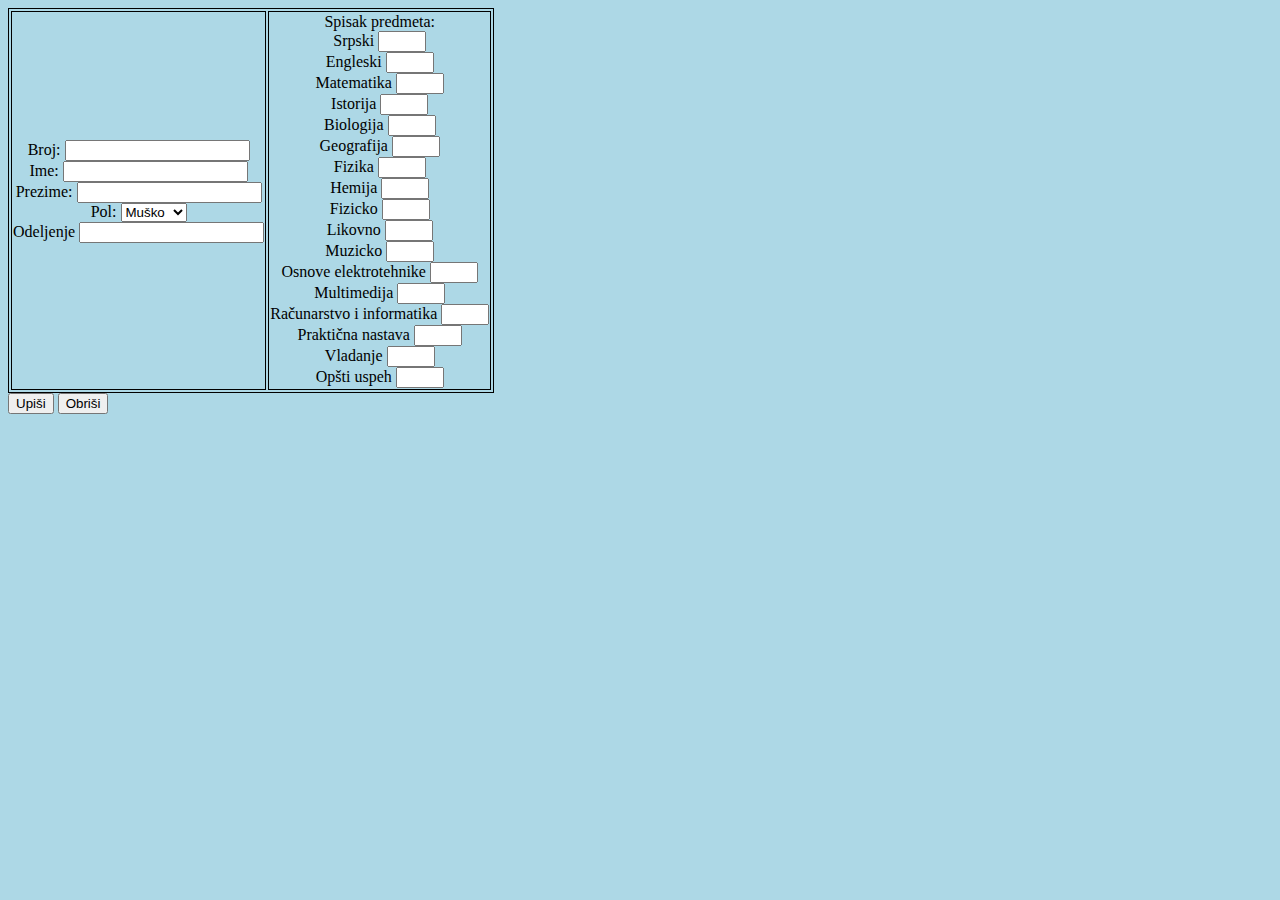
==== Igodina.html @ 64541807 "forme" ====
<!DOCTYPE html>
<html lang="en">
<head>
    <meta charset="UTF-8">
    <meta name="viewport" content="width=device-width, initial-scale=1.0">
    <meta http-equiv="X-UA-Compatible" content="ie=edge">
    <link rel="stylesheet" href="stil.css">
    <title>Prva godina</title>
</head>
<body>
    <form>
        <table>
            <tr>
                <td>
                    Broj:
                    <input type="text" id="number">
                    <br> Ime:
                    <input type="text" id="name">
                    <br> Prezime:
                    <input type="text" id="surname">
                    <br> Pol:
                    <select name="genders" id="pol">
                        <option value="M">Muško</option>
                        <option value="Ž">Žensko</option>
                    </select>
                    <br> Odeljenje
                    <input type="number" id="odeljenje" min="1">
                    <br>
                    <br>
                </td>
                <td>
                    Spisak predmeta:
                    <br> Srpski
                    <input type="number" min="1" max="5">
                    <br> Engleski
                    <input type="number" min="1" max="5">
                    <br> Matematika
                    <input type="number" min="1" max="5">
                    <br> Istorija
                    <input type="number" min="1" max="5">
                    <br> Biologija
                    <input type="number" min="1" max="5">
                    <br> Geografija
                    <input type="number" min="1" max="5">
                    <br> Fizika
                    <input type="number" min="1" max="5">
                    <br> Hemija
                    <input type="number" min="1" max="5">
                    <br> Fizicko
                    <input type="number" min="1" max="5">
                    <br> Likovno
                    <input type="number" min="1" max="5">
                    <br> Muzicko
                    <input type="number" min="1" max="5">
                    <br> Osnove elektrotehnike
                    <input type="number" min="1" max="5">
                    <br> Multimedija
                    <input type="number" min="1" max="5">
                    <br> Računarstvo i informatika
                    <input type="number" min="1" max="5">
                    <br> Praktična nastava
                    <input type="number" min="1" max="5">
                    <br> Vladanje
                    <input type="number" min="1" max="5">
                    <br> Opšti uspeh
                    <input type="number" min="1" max="5">
                    <br>
                </td>
            </tr>
        </table>
        <input type="button" value="Upiši" id="send">
        <input type="reset" value="Obriši" id="delete">
    </form>
    <script src="dnevnik.js"></script>
</body>
</html>
---- stil.css ----
body{background:lightblue;}
.velikiDiv{height: 600px;width:300px;border: solid black 2px;margin: auto;text-align: center;background: brown;display: block; }
.maliDiv{height:auto;width:200px;margin:200px 50px;color: black;font-size: 25px;background: white;}
a {color: black;background: lightblue;width: 75px; margin: auto}
table,thead,tr,td{border:solid black 1px;text-align: center;}
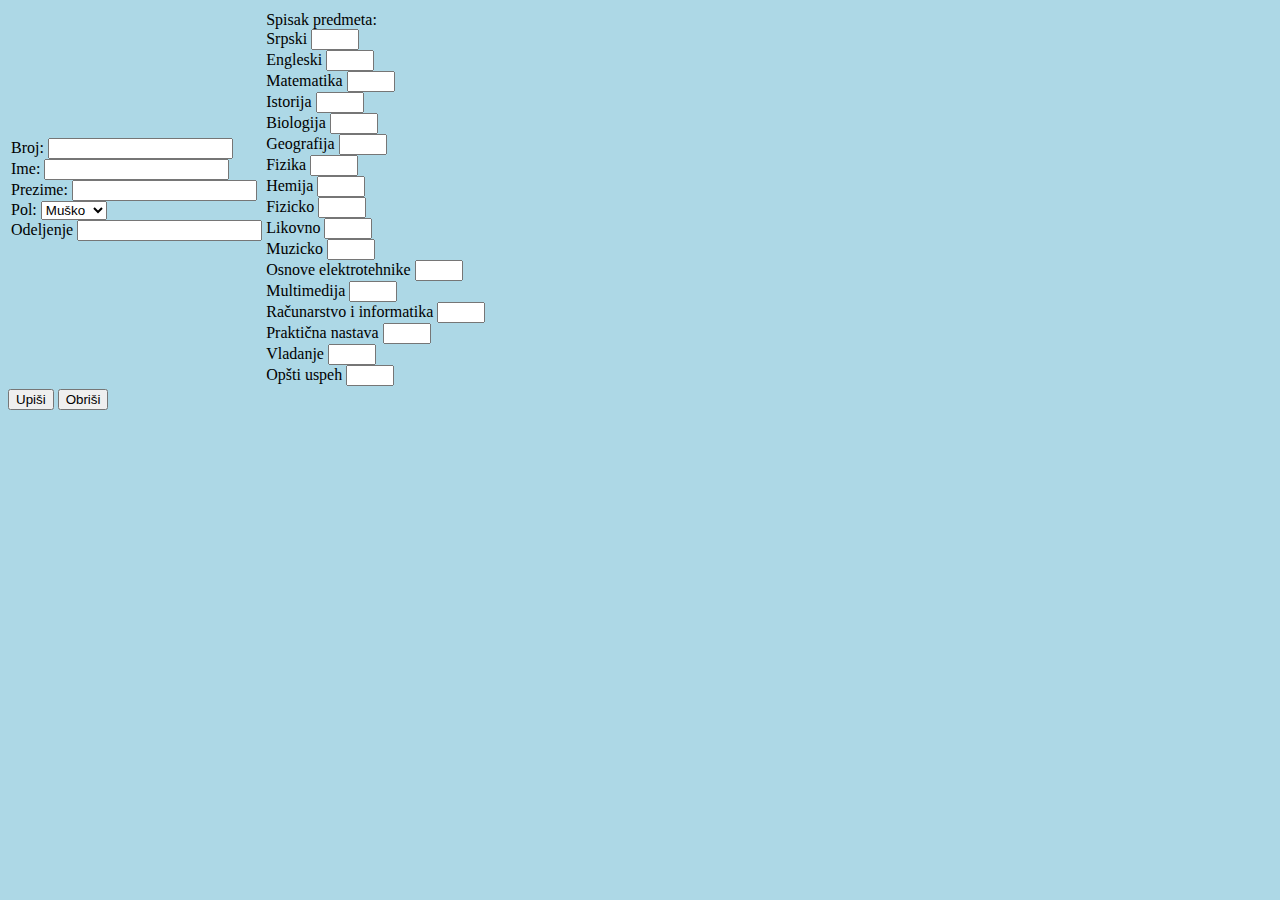
==== commit f248fb1d: "forme" ====
--- a/Igodina.html
+++ b/Igodina.html
@@ -1,5 +1,6 @@
 <!DOCTYPE html>
 <html lang="en">
+
 <head>
     <meta charset="UTF-8">
     <meta name="viewport" content="width=device-width, initial-scale=1.0">
--- a/stil.css
+++ b/stil.css
@@ -2,6 +2,11 @@
 .velikiDiv{height: 600px;width:300px;border: solid black 2px;margin: auto;text-align: center;background: brown;display: block; }
 .maliDiv{height:auto;width:200px;margin:200px 50px;color: black;font-size: 25px;background: white;}
 a {color: black;background: lightblue;width: 75px; margin: auto}
+<<<<<<< HEAD
 table,thead,tr,td{border:solid black 1px;text-align: center;}
 
 
+=======
+table,thead,tr,td{border:solid black 1px;text-align: center }
+.divRazredi{height: 50px;width: 200px;text-align: center;background: blue; display: inline-grid;border-bottom: solid black 1px;margin: auto}
+>>>>>>> 90e992663608d4c5f4eca6593ac6cbbb8beec9ec
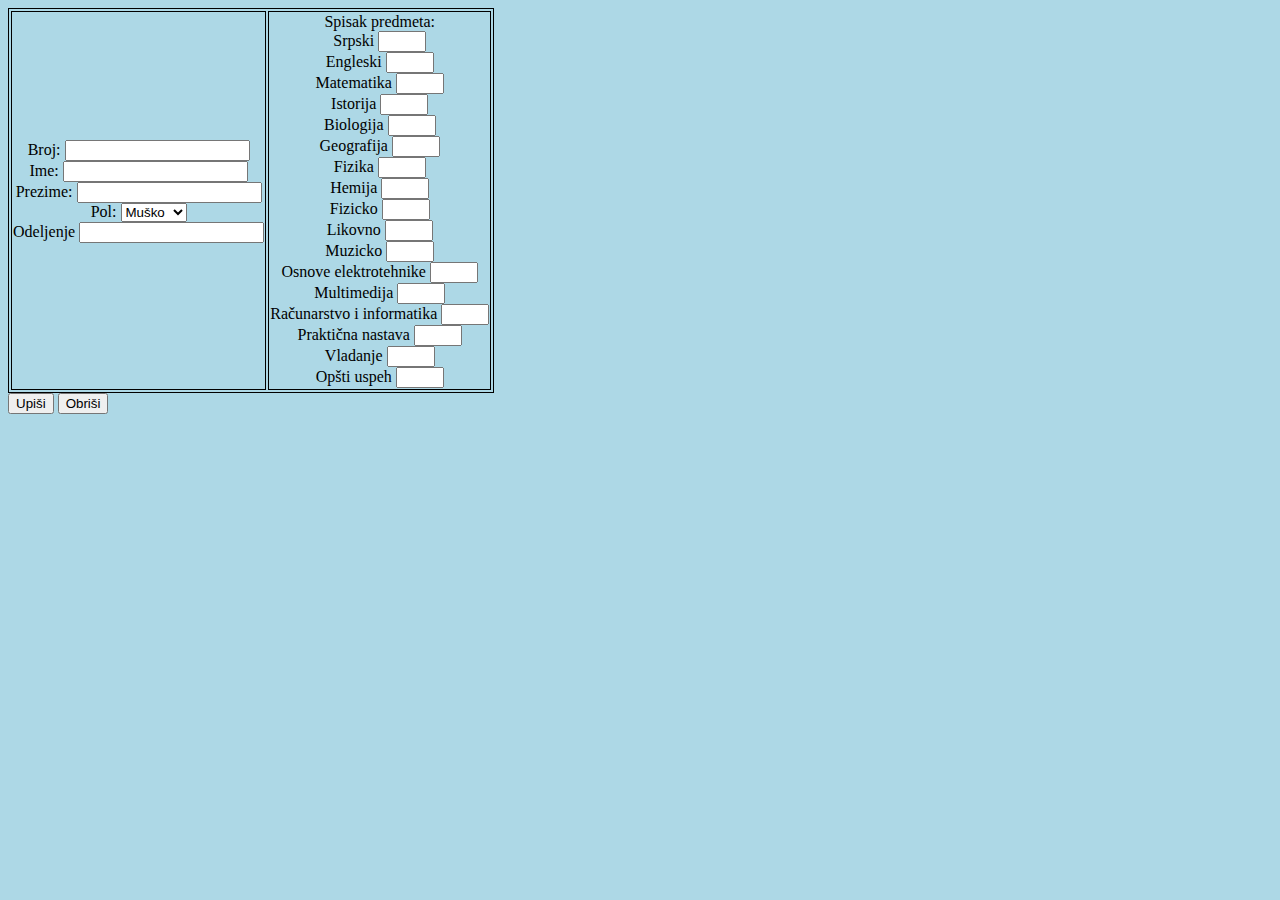
==== commit 150350ed: "Forma za prvu godinu" ====
--- a/Igodina.html
+++ b/Igodina.html
@@ -1,6 +1,5 @@
 <!DOCTYPE html>
 <html lang="en">
-
 <head>
     <meta charset="UTF-8">
     <meta name="viewport" content="width=device-width, initial-scale=1.0">
--- a/stil.css
+++ b/stil.css
@@ -2,11 +2,7 @@
 .velikiDiv{height: 600px;width:300px;border: solid black 2px;margin: auto;text-align: center;background: brown;display: block; }
 .maliDiv{height:auto;width:200px;margin:200px 50px;color: black;font-size: 25px;background: white;}
 a {color: black;background: lightblue;width: 75px; margin: auto}
-<<<<<<< HEAD
 table,thead,tr,td{border:solid black 1px;text-align: center;}
-
-
-=======
 table,thead,tr,td{border:solid black 1px;text-align: center }
 .divRazredi{height: 50px;width: 200px;text-align: center;background: blue; display: inline-grid;border-bottom: solid black 1px;margin: auto}
->>>>>>> 90e992663608d4c5f4eca6593ac6cbbb8beec9ec
+
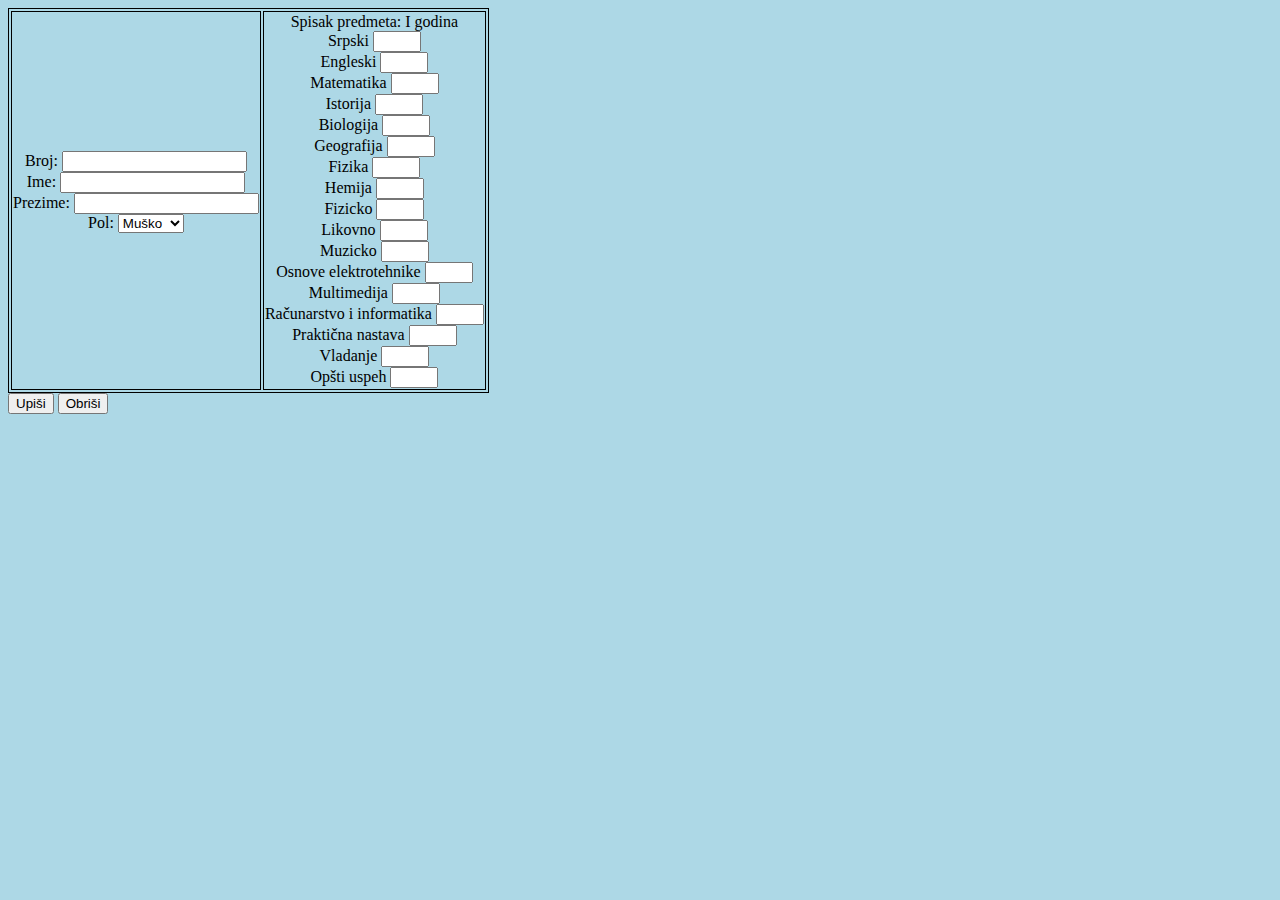
==== commit bf1d2695: "izgled" ====
--- a/Igodina.html
+++ b/Igodina.html
@@ -23,13 +23,11 @@
                         <option value="M">Muško</option>
                         <option value="Ž">Žensko</option>
                     </select>
-                    <br> Odeljenje
-                    <input type="number" id="odeljenje" min="1">
                     <br>
                     <br>
                 </td>
                 <td>
-                    Spisak predmeta:
+                    Spisak predmeta: I godina
                     <br> Srpski
                     <input type="number" min="1" max="5">
                     <br> Engleski
@@ -72,5 +70,6 @@
         <input type="reset" value="Obriši" id="delete">
     </form>
     <script src="dnevnik.js"></script>
+    
 </body>
 </html>--- a/stil.css
+++ b/stil.css
@@ -1,8 +1,9 @@
 body{background:lightblue;}
 .velikiDiv{height: 600px;width:300px;border: solid black 2px;margin: auto;text-align: center;background: brown;display: block; }
 .maliDiv{height:auto;width:200px;margin:200px 50px;color: black;font-size: 25px;background: white;}
-a {color: black;background: lightblue;width: 75px; margin: auto}
+a {color: black;background: lightblue;width: 90px; margin: auto}
+
 table,thead,tr,td{border:solid black 1px;text-align: center;}
 table,thead,tr,td{border:solid black 1px;text-align: center }
-.divRazredi{height: 50px;width: 200px;text-align: center;background: blue; display: inline-grid;border-bottom: solid black 1px;margin: auto}
 
+
